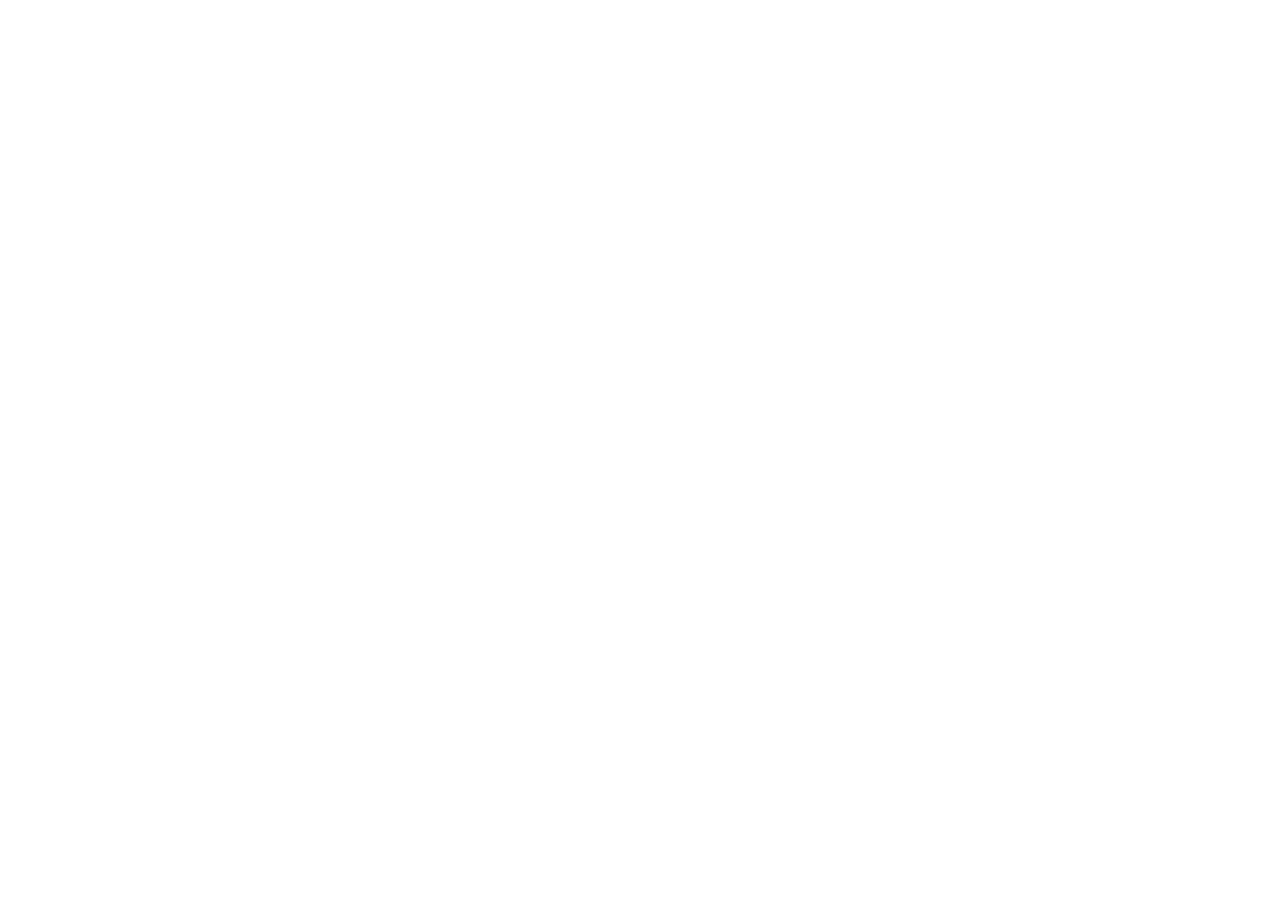
==== index.html @ eadb2320 "Add basic HTML structure" ====
<!DOCTYPE html>
<html lang="en">
<head>
    <meta charset="UTF-8">
    <meta name="viewport" content="width=device-width, initial-scale=1.0">
    <title>Git Workflow Assignment</title>
</head>
<body>

</body>
</html>
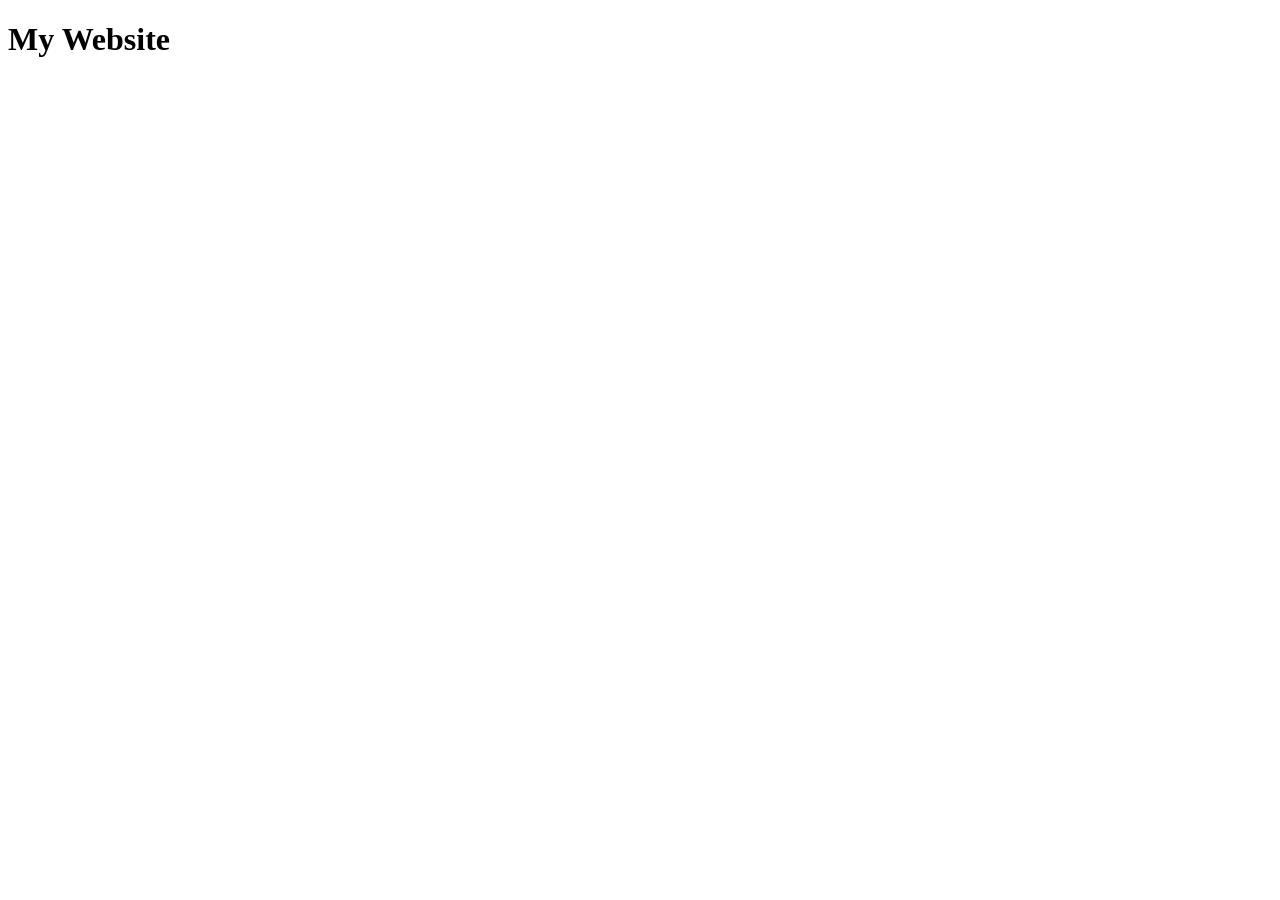
==== commit d947ea38: "Add header section" ====
--- a/index.html
+++ b/index.html
@@ -6,6 +6,8 @@
     <title>Git Workflow Assignment</title>
 </head>
 <body>
-
+    <header>
+        <h1>My Website</h1>
+    </header>
 </body>
 </html>
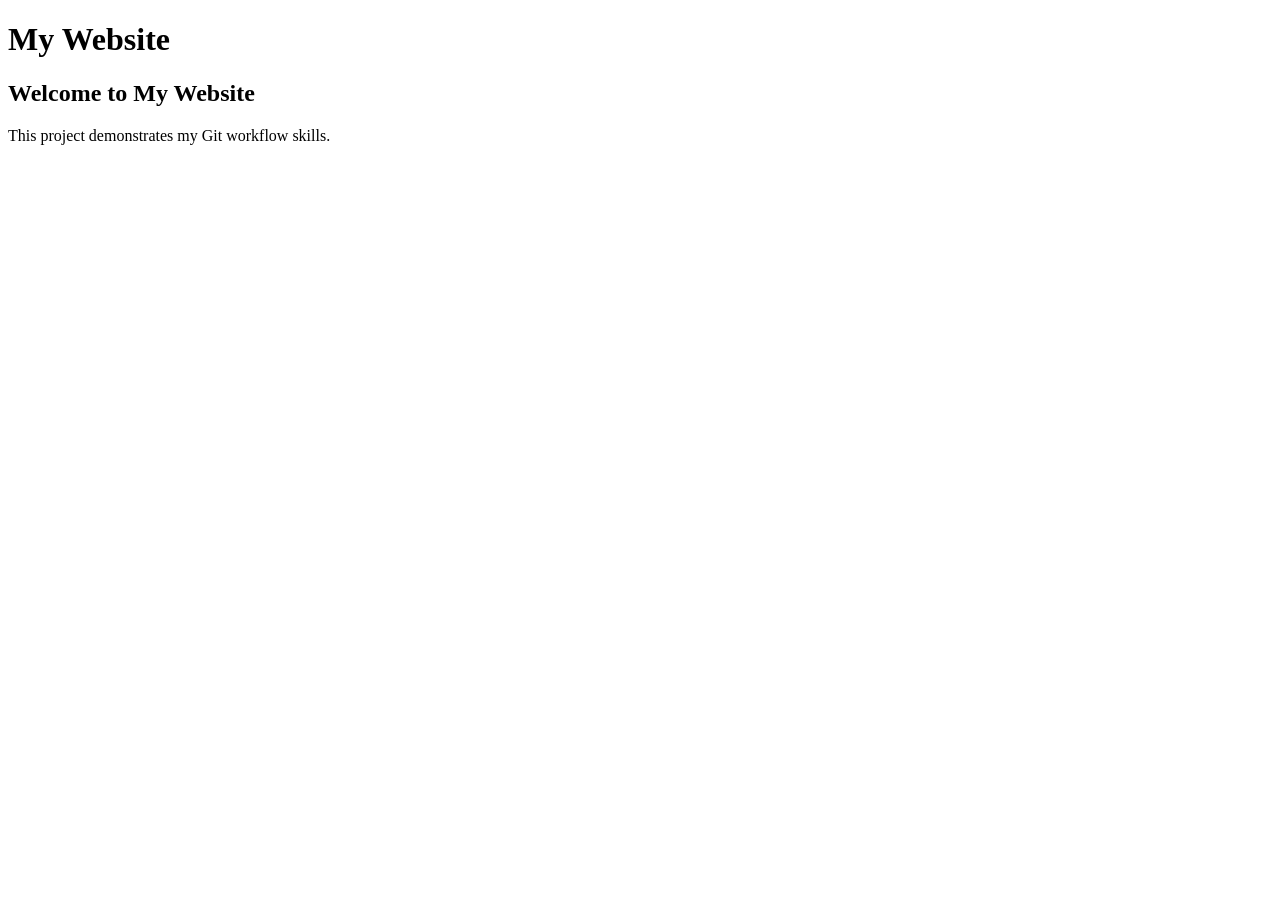
==== commit fe3681f4: "Add hero section" ====
--- a/index.html
+++ b/index.html
@@ -1,13 +1,17 @@
-<!DOCTYPE html>
+<!doctype html>
 <html lang="en">
-<head>
-    <meta charset="UTF-8">
-    <meta name="viewport" content="width=device-width, initial-scale=1.0">
+  <head>
+    <meta charset="UTF-8" />
+    <meta name="viewport" content="width=device-width, initial-scale=1.0" />
     <title>Git Workflow Assignment</title>
-</head>
-<body>
+  </head>
+  <body>
     <header>
-        <h1>My Website</h1>
+      <h1>My Website</h1>
     </header>
-</body>
-</html>+    <section class="hero">
+        <h2>Welcome to My Website</h2>
+        <p>This project demonstrates my Git workflow skills.</p>
+    </section>
+  </body>
+</html>
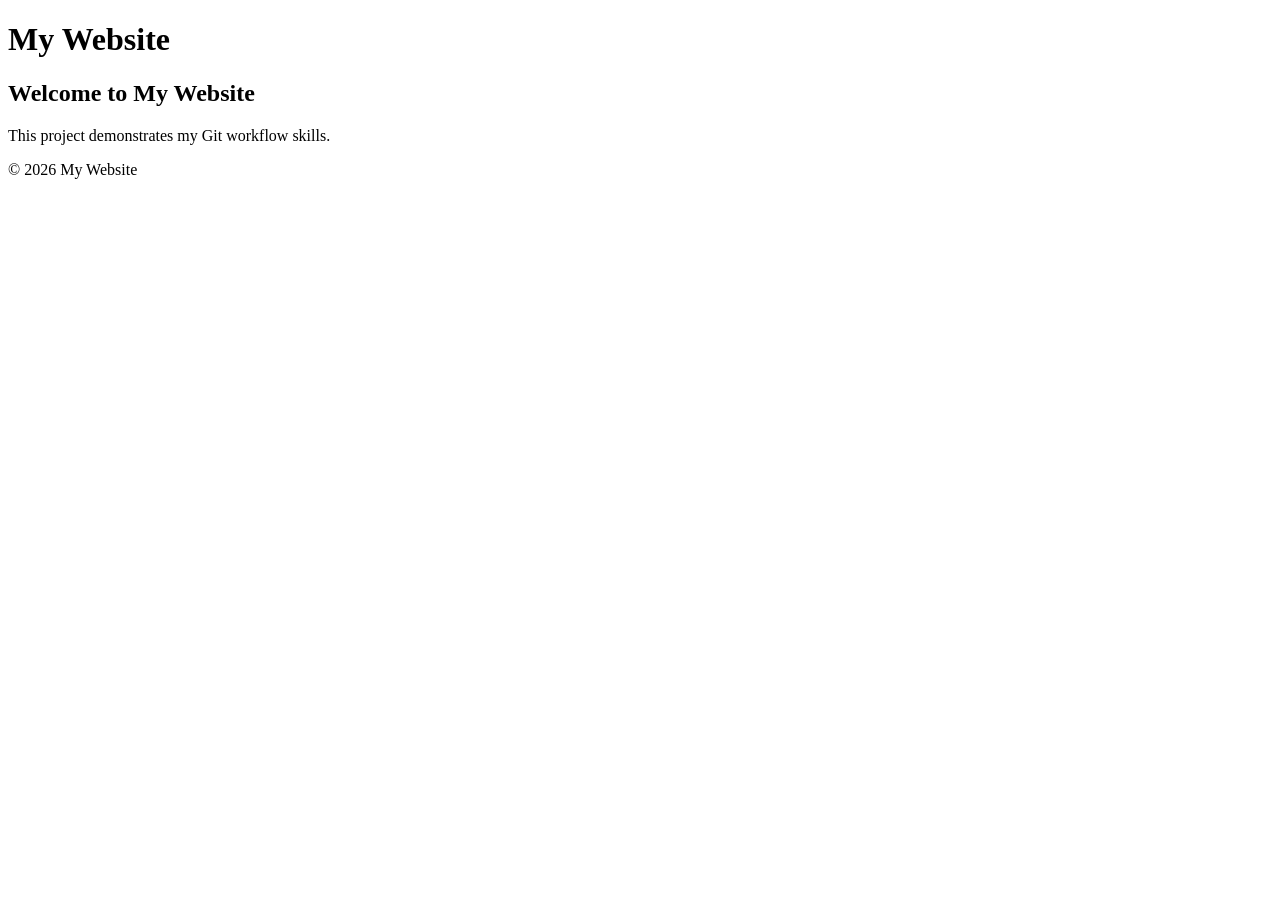
==== commit 6de5438c: "Add footer section" ====
--- a/index.html
+++ b/index.html
@@ -13,5 +13,8 @@
         <h2>Welcome to My Website</h2>
         <p>This project demonstrates my Git workflow skills.</p>
     </section>
+    <footer>
+       <p>&copy; 2026 My Website</p>
+    </footer>
   </body>
 </html>
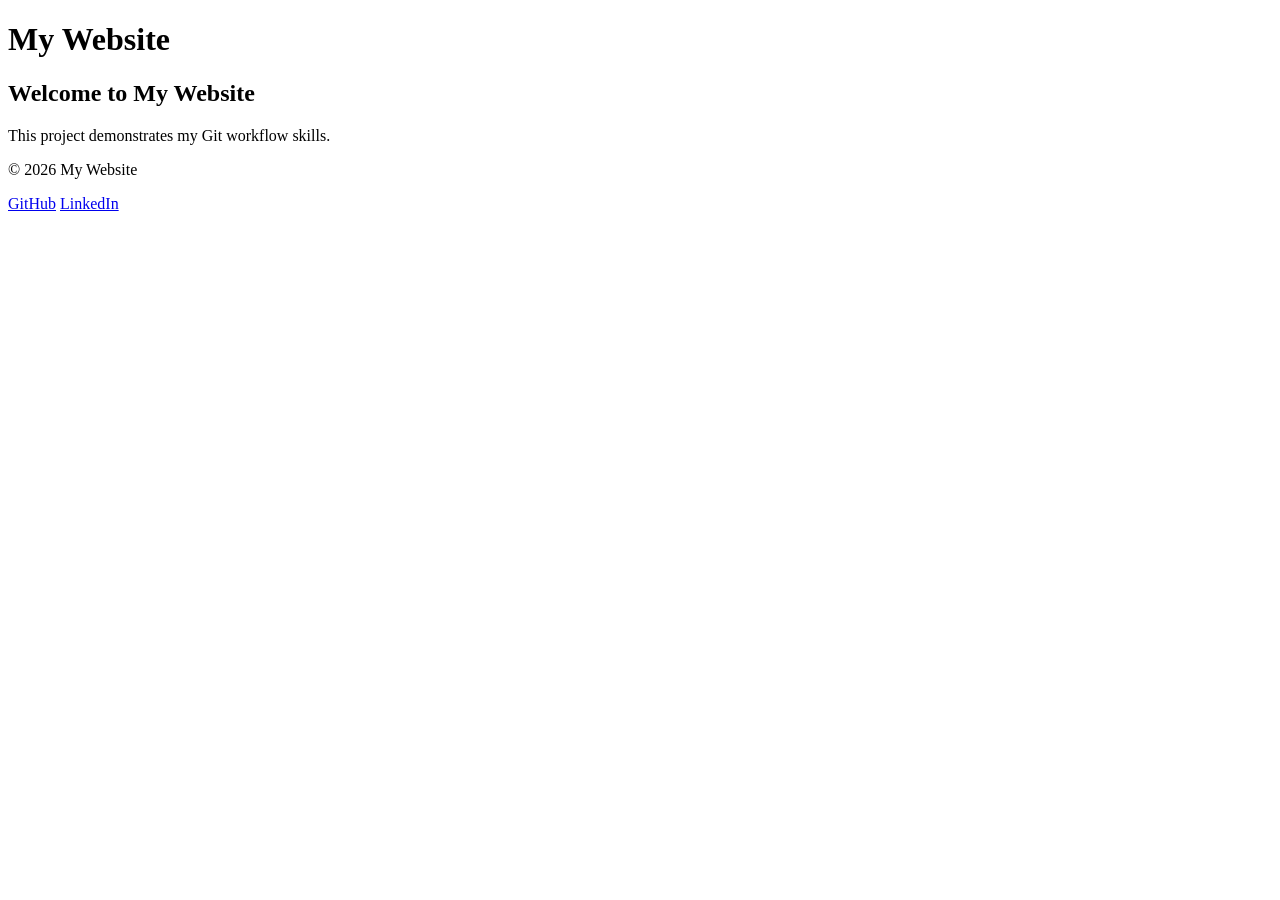
==== commit 87a09755: "Add social media links" ====
--- a/index.html
+++ b/index.html
@@ -15,6 +15,9 @@
     </section>
     <footer>
        <p>&copy; 2026 My Website</p>
+       
+       <a href="#">GitHub</a>
+       <a href="#">LinkedIn</a>
     </footer>
   </body>
 </html>
